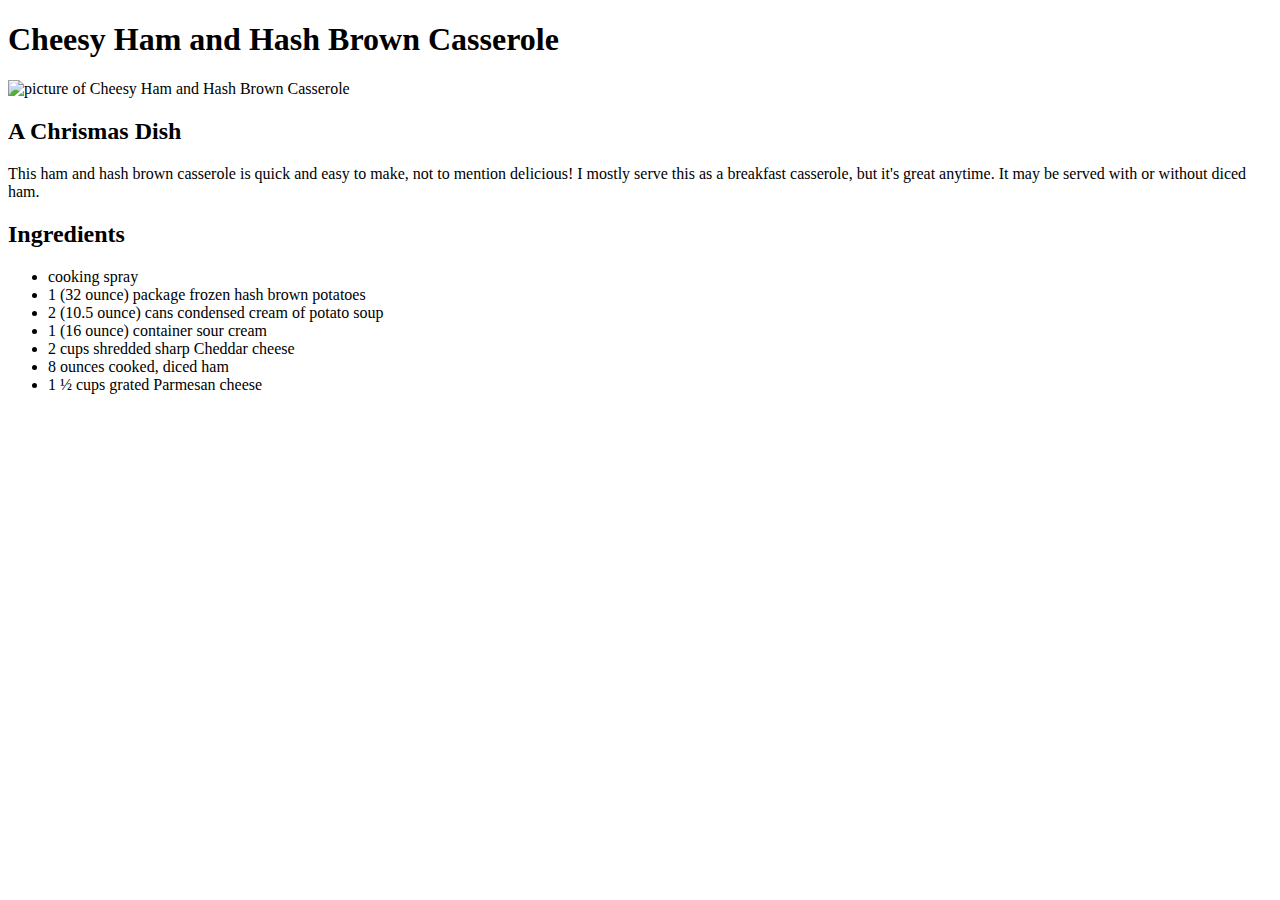
==== recipes/Cheesy Ham and Hash.html @ 68124122 "." ====
<!DOCTYPE html>
<html lang="en">
<head>
    <meta charset="UTF-8">
    <meta name="viewport" content="width=device-width, initial-scale=1.0">
    <title>Cheesy Hams</title>
</head>
<body>
    <h1>Cheesy Ham and Hash Brown Casserole</h1>
    <img src="https://www.allrecipes.com/thmb/Na0XsF9CpN-yAO6rcD_
    vtYbHOqQ=/750x0/filters:no_upscale():max_bytes(150000):strip_icc():
    format(webp)/566024_original-2000-159de3f761814a81823d56ac8a0ea092.jpg"
    alt="picture of Cheesy Ham and Hash Brown Casserole">

    <h2>A Chrismas Dish</h2>
    <p>
        This ham and hash brown casserole is quick and easy to make, not
        to mention delicious! I mostly serve this as a breakfast casserole,
        but it's great anytime. It may be served with or without diced ham.
    </p>
    <h2>Ingredients</h2>
    <ul>
        <li>cooking spray</li>
        <li>1 (32 ounce) package frozen hash brown potatoes</li>
        <li>2 (10.5 ounce) cans condensed cream of potato soup</li>
        <li>1 (16 ounce) container sour cream</li>
        <li>2 cups shredded sharp Cheddar cheese</li>
        <li>8 ounces cooked, diced ham</li>
        <li>1 ½ cups grated Parmesan cheese</li>
    </ul>
</body>
</html>
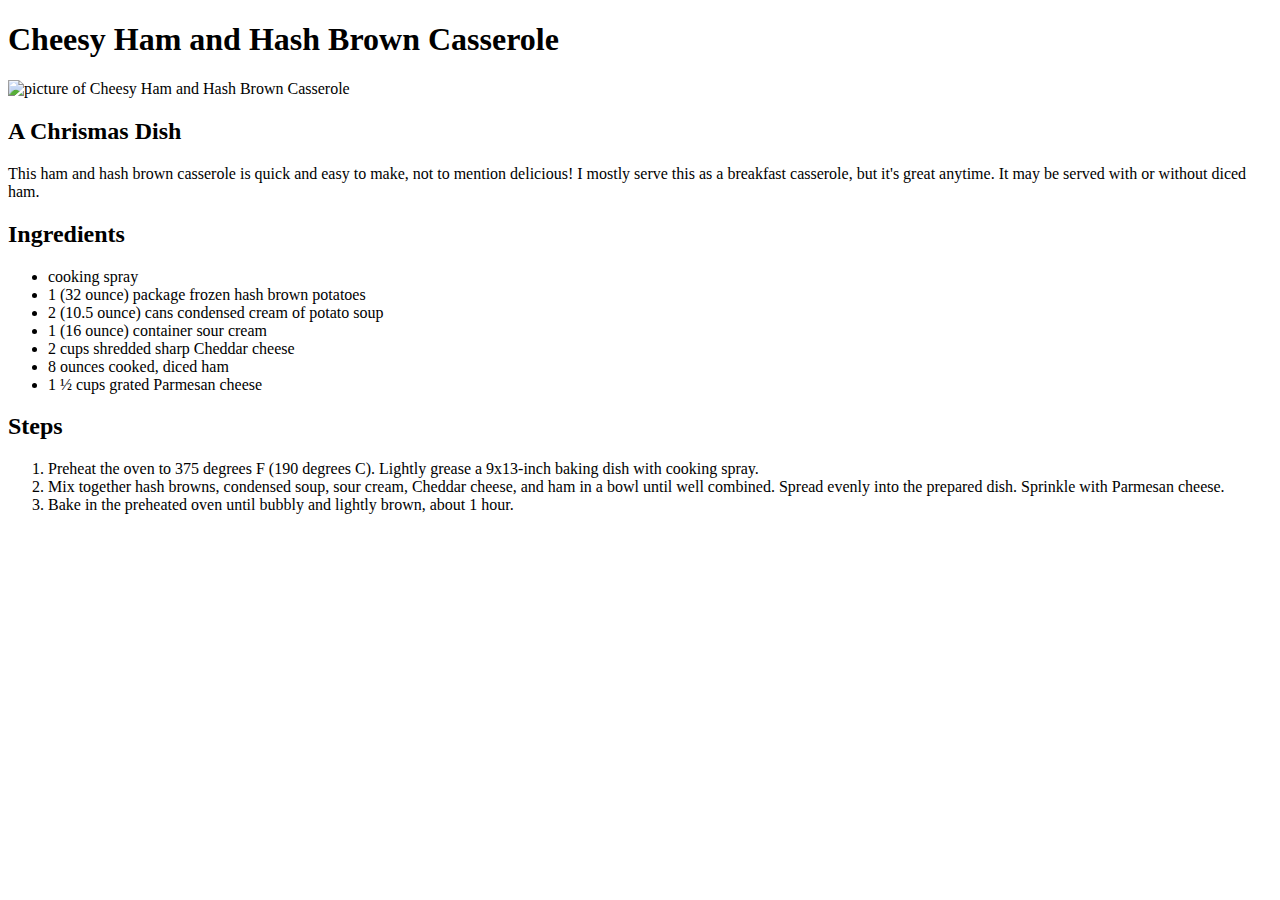
==== commit 1d6c7ea4: "First recipe page" ====
--- a/recipes/Cheesy Ham and Hash.html
+++ b/recipes/Cheesy Ham and Hash.html
@@ -7,10 +7,9 @@
 </head>
 <body>
     <h1>Cheesy Ham and Hash Brown Casserole</h1>
-    <img src="https://www.allrecipes.com/thmb/Na0XsF9CpN-yAO6rcD_
-    vtYbHOqQ=/750x0/filters:no_upscale():max_bytes(150000):strip_icc():
-    format(webp)/566024_original-2000-159de3f761814a81823d56ac8a0ea092.jpg"
-    alt="picture of Cheesy Ham and Hash Brown Casserole">
+    <img src="https://www.allrecipes.com/thmb/Na0XsF9CpN-yAO6rcD_vtYbHOqQ=/750x0/filters:no_upscale():max_bytes(150000):strip_icc():format(webp)/566024_original-2000-159de3f761814a81823d56ac8a0ea092.jpg" 
+    alt="picture of Cheesy Ham and Hash Brown Casserole" height="310" 
+    width="310">
 
     <h2>A Chrismas Dish</h2>
     <p>
@@ -28,5 +27,22 @@
         <li>8 ounces cooked, diced ham</li>
         <li>1 ½ cups grated Parmesan cheese</li>
     </ul>
+    <h2>Steps</h2>
+    <ol>
+        <li>
+            Preheat the oven to 375 degrees F (190 degrees C).
+            Lightly grease a 9x13-inch baking dish with cooking spray.
+        </li>
+        <li>
+            Mix together hash browns, condensed soup, sour cream,
+            Cheddar cheese, and ham in a bowl until well combined. 
+            Spread evenly into the prepared dish. Sprinkle with 
+            Parmesan cheese.
+        </li>
+        <li>
+            Bake in the preheated oven until bubbly and lightly 
+            brown, about 1 hour.
+        </li>
+    </ol>
 </body>
 </html>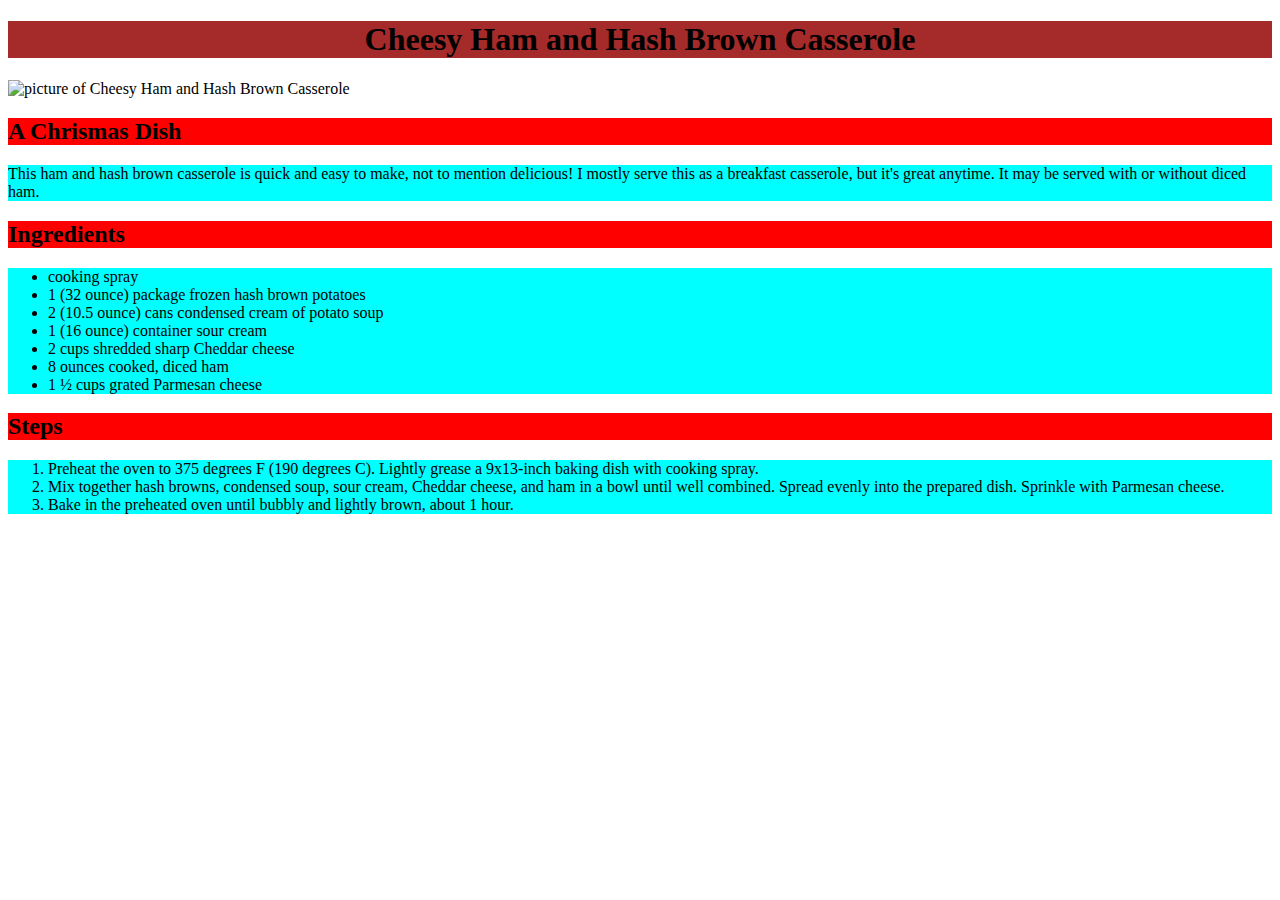
==== commit c10839f5: "." ====
--- a/recipes/Cheesy Ham and Hash.html
+++ b/recipes/Cheesy Ham and Hash.html
@@ -3,6 +3,7 @@
 <head>
     <meta charset="UTF-8">
     <meta name="viewport" content="width=device-width, initial-scale=1.0">
+    <link rel="stylesheet" href="../style.css">
     <title>Cheesy Hams</title>
 </head>
 <body>
@@ -11,14 +12,14 @@
     alt="picture of Cheesy Ham and Hash Brown Casserole" height="310" 
     width="310">
 
-    <h2>A Chrismas Dish</h2>
-    <p>
+    <h2 class="red">A Chrismas Dish</h2>
+    <p class="aqua background" id="black-text">
         This ham and hash brown casserole is quick and easy to make, not
         to mention delicious! I mostly serve this as a breakfast casserole,
         but it's great anytime. It may be served with or without diced ham.
     </p>
-    <h2>Ingredients</h2>
-    <ul>
+    <h2 class="red">Ingredients</h2>
+    <ul class="aqua background">
         <li>cooking spray</li>
         <li>1 (32 ounce) package frozen hash brown potatoes</li>
         <li>2 (10.5 ounce) cans condensed cream of potato soup</li>
@@ -27,8 +28,8 @@
         <li>8 ounces cooked, diced ham</li>
         <li>1 ½ cups grated Parmesan cheese</li>
     </ul>
-    <h2>Steps</h2>
-    <ol>
+    <h2 class="red">Steps</h2>
+    <ol class="aqua background">
         <li>
             Preheat the oven to 375 degrees F (190 degrees C).
             Lightly grease a 9x13-inch baking dish with cooking spray.
--- a/style.css
+++ b/style.css
@@ -0,0 +1,19 @@
+h1 {
+    background-color: brown;
+    text-align: center;
+}
+
+.red {
+    background-color: red;
+}
+
+
+.aqua.background {
+    background-color:aqua;
+    color: grey;
+}
+
+#black-text,
+li {
+    color: black;
+}